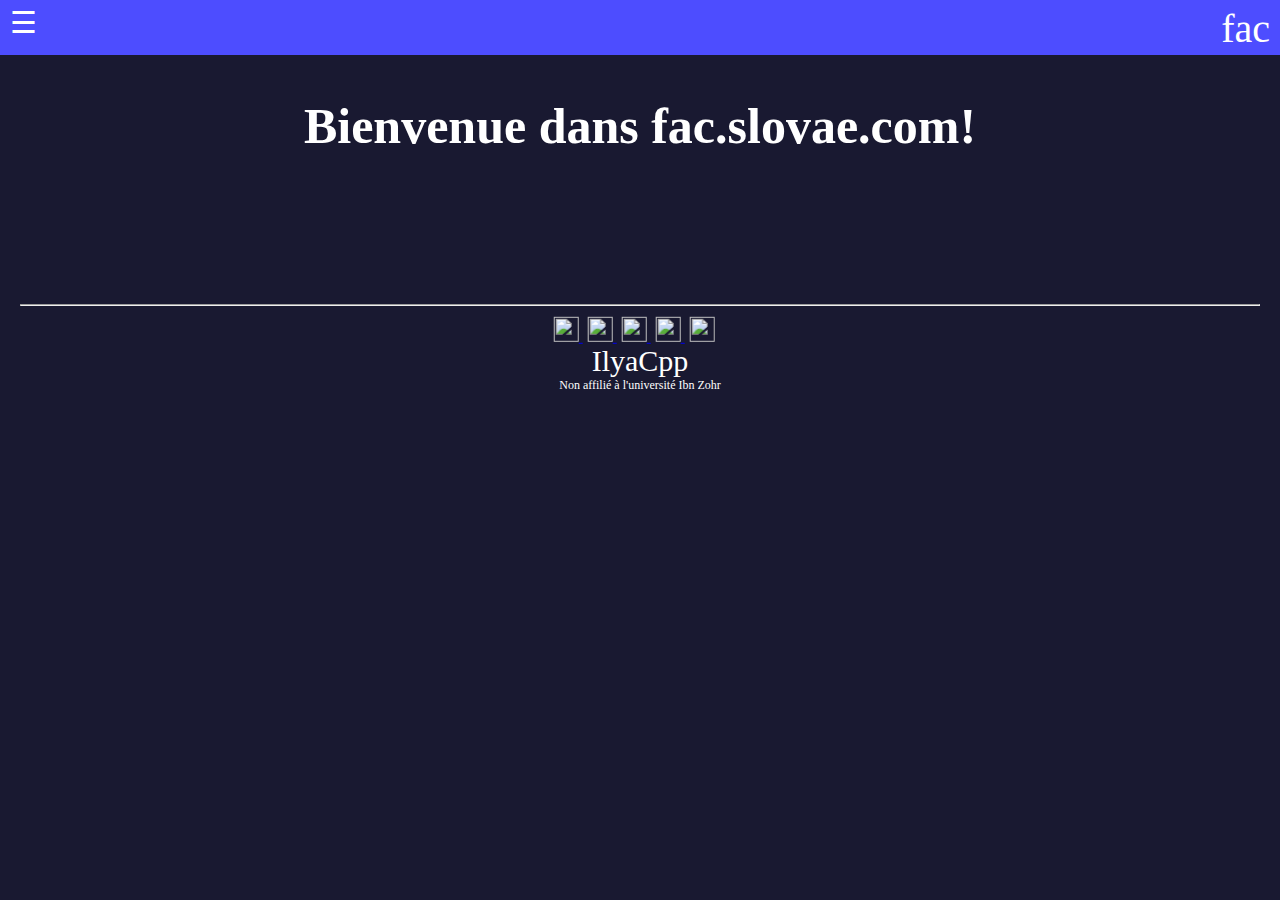
==== smi2/index.html @ 403a96f2 "adding stuff" ====
<!DOCTYPE html>
<html>
  <head>
    <meta charset="utf-8">
    <title>fac</title>
    <link href="/style.css" rel="stylesheet">
    <link href="/fonts.css" rel="stylesheet">
    <meta name="viewport" content="width=device-width, initial-scale=1">
    <link rel="stylesheet" href="https://cdnjs.cloudflare.com/ajax/libs/font-awesome/5.15.3/css/all.min.css" integrity="sha512-iBBXm8fW90+nuLcSKlbmrPcLa0OT92xO1BIsZ+ywDWZCvqsWgccV3gFoRBv0z+8dLJgyAHIhR35VZc2oM/gI1w==" crossorigin="anonymous" referrerpolicy="no-referrer" />
    <link rel="icon" href="/favicon.ico" type="image/x-icon">
  </head>

  <body>
    <div class="nav">
      <span class="bar" onclick="openNav()">&#9776; <p class="logo">fac</p>
      </span>
      <div class="topnav" id="topnavJs">
        <a href="javascript:void(0)" class="closebtn" onclick="closeNav()">&times;</a>
        <a href="" style="color: #2A2A53">🏠&nbsp;&nbsp;Home</a>
        <a href="">📹&nbsp;&nbsp;SMI</a>
        <a href="">📝&nbsp;&nbsp;Contact</a>
      </div>
    </div>
    <script>
      function openNav() {
        document.getElementById("topnavJs").style.width = "250px";
      }

      function closeNav() {
        document.getElementById("topnavJs").style.width = "0";
      }
    </script>



    <h2> Bienvenue dans fac.slovae.com!</h2>

    <br>
    <br>
    <p>

<!--
    <div class="blogPost">
      <h3>SMI2:</h3>
      <p class="blogText">
        <li><a href="">Analyse 2</a></li>
        <li><a href="">Analyse 3</a></li>
        <li><a href="">Algèbre 3</a></li>
        <li><a href="">Électrosatique et Électrocinétique</a></li>
        <li><a href="">Optique</a></li>
        <li><a href="">Informatique</a></li>
        <li><a href="">LT2</a></li>
      </p>
    </div>
-->



<!--
    <div class="videoPost">
      <h3> Recent Video posted:</h3>
    </div>
  -->



    <br>
    <br>




    <hr style="color: #fff; margin: 20px; padding: -1px">
    <div class="socialIcons">
      <a href="https://www.youtube.com/channel/UCEKDUp5x2_hDjCN3upjgoBA" target="_blank">
        <img src="images/youtube.svg" class="icon" />
      </a>
      <a href="https://www.twitch.tv/the_dirams" target="_blank">
        <img src="images/twitch.svg" class="icon" />
      </a>
      <a href="https://twitter.com/IlyaCpp" target="_blank">
        <img src="images/twitter.svg" class="icon" />
      </a>
      <a href="https://github.com/IlyaCpp" target="_blank">
        <img src="images/github.svg" class="icon" />
      </a>
      <img src="images/wallet.svg" class="icon" />
    </div>
    <p class="logoBottom">IlyaCpp</p>
    <p class="bottomMessage">Non affilié à l'université Ibn Zohr</p>
  </body>
</html>
---- style.css ----
﻿/*The main css of the websites*/

br {
	display: block;
        margin-left: auto;
	margin-right: auto;
}

/*html styles things*/
html {
      padding-bottom: auto;
      background-color: #191931;
      background-repeat: no-repeat;
      background-attachment: fixed;
}
/*///////////Menu Bar///////////////////////////////////////*/
.nav {
      display: block;
      background-color: #4d4dff;
      padding-bottom: 15px;
      padding-top:5px;

}
.nav :hover {
  color: #2A2A53;
  transition: 0.3s;
}

.bar {
  font-size: 30px;
  text-align: center;
  cursor: pointer;
  color: #fff;
  width: 250px;
  padding-left: 10px;
}

.logo {
  float: right;
	font-family:"Have_Heart";
  font-size: 40px;
  color: white;
  margin-top: 0px;
  margin-right: 10px;
}

.topnav {
  height: 100%;
  width: 0;
  position: fixed;
  z-index: 1;
  top: 0;
  left: 0;
  background-color: #4d4dff;
  overflow-x: hidden;
  transition: 0.5s;
  padding-top: 0px;
  font-family:"bebas";
}

.topnav a {
  padding: 8px 8px 8px 8px;
  text-decoration: none;
  font-size: 30px;
  color: #fff;
  display: block;
  transition: 0.3s;
}

.topnav a:hover {
  color: #2A2A53;
}

.topnav .closebtn {
 /* position: absolute;*/

  top: 0px;
  left: 25px;
  font-size: 50px;
  margin-left: 0px;
  padding-top:0px;
  padding-bottom:0px;

}

@media screen and (max-height: 450px) {
  .topnav {padding-top: 0px;}
  .topnav a {font-size: 18px;}
}
/*///////////////////////////////////////////////////////////////////*/

body {
	margin: 0px;
}

h2 {
  text-align: center;
	color: #fff;
	font-size: 50px;
	font-family:"Open Sans Condensed";

}
h3 {
    text-align: left;
     color: #fff;
     font-size: 50px;
	   font-family:"Open Sans Condensed";
  /*   text-decoration:underline; */

}

.blogPost a {
  color: #fff;
  transition: 0.3s;

}

.blogPost a:hover {
  color: #2A2A53;
  transition: 0.3s;
}


.videoPost {
    margin: 40px;
    color: #fff;
}
.blogPost {
	   margin: 40px;
     font-size 50px;
     color: #fff;
     font-family:"bebas";

}

li {
font-size: 30px;
}

.blogText {
font-family:"bebas";
font-size: 50px;
}


/*///////////////////////Bottom Page////////////*/
.icon {
  width:25px ;
  height:25px;
  padding-left: 5px;
  opacity: 1;
  transition: .5s ease;
  backface-visibility: hidden;
}

.socialIcons {
  position: absolute;
  left: 50%;
  transform: translate(-55%, -55%);
  padding-top: 15px;
}

.icon:hover {
  opacity: 0.3;
}
.logoBottom {
	font-family:"Have_Heart";
  font-size: 30px;
  color: white;
  text-align: center;
  padding-top: 18px;
  margin:0px;
}
.bottomMessage {
	         color: #fff;
		       text-align: center;
           font-family:"Roboto";
           font-size:12px;
           margin:0px;
}
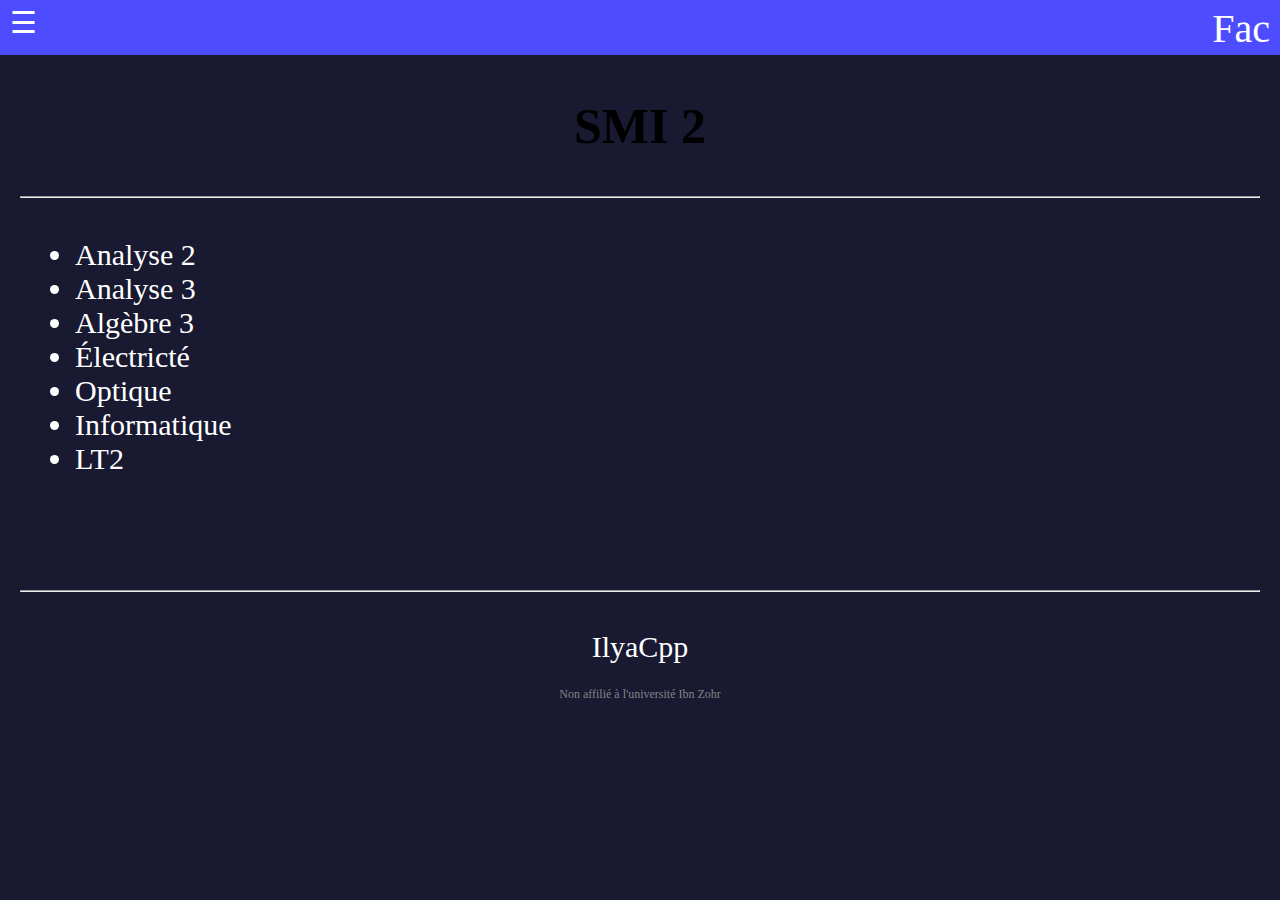
==== commit c8658f88: "reformating html & css and adding new files" ====
--- a/smi2/index.html
+++ b/smi2/index.html
@@ -2,9 +2,10 @@
 <html>
   <head>
     <meta charset="utf-8">
-    <title>fac</title>
+    <title>smi2</title>
     <link href="/style.css" rel="stylesheet">
     <link href="/fonts.css" rel="stylesheet">
+    <link href="smi2.css" rel="stylesheet">
     <meta name="viewport" content="width=device-width, initial-scale=1">
     <link rel="stylesheet" href="https://cdnjs.cloudflare.com/ajax/libs/font-awesome/5.15.3/css/all.min.css" integrity="sha512-iBBXm8fW90+nuLcSKlbmrPcLa0OT92xO1BIsZ+ywDWZCvqsWgccV3gFoRBv0z+8dLJgyAHIhR35VZc2oM/gI1w==" crossorigin="anonymous" referrerpolicy="no-referrer" />
     <link rel="icon" href="/favicon.ico" type="image/x-icon">
@@ -12,12 +13,12 @@
 
   <body>
     <div class="nav">
-      <span class="bar" onclick="openNav()">&#9776; <p class="logo">fac</p>
+      <span class="bar" onclick="openNav()">&#9776; <p class="logo">Fac</p>
       </span>
       <div class="topnav" id="topnavJs">
         <a href="javascript:void(0)" class="closebtn" onclick="closeNav()">&times;</a>
-        <a href="" style="color: #2A2A53">🏠&nbsp;&nbsp;Home</a>
-        <a href="">📹&nbsp;&nbsp;SMI</a>
+        <a href="/"> 🏠&nbsp;&nbsp;Home</a>
+        <a href="/smi2/" style="color: #2A2A53">📹&nbsp;&nbsp;SMI</a>
         <a href="">📝&nbsp;&nbsp;Contact</a>
       </div>
     </div>
@@ -33,59 +34,29 @@
 
 
 
-    <h2> Bienvenue dans fac.slovae.com!</h2>
+    <h2>SMI 2</h2>
 
-    <br>
-    <br>
-    <p>
+    <hr style="color: #fff; margin: 20px; padding: -1px">
 
-<!--
     <div class="blogPost">
-      <h3>SMI2:</h3>
-      <p class="blogText">
-        <li><a href="">Analyse 2</a></li>
-        <li><a href="">Analyse 3</a></li>
-        <li><a href="">Algèbre 3</a></li>
-        <li><a href="">Électrosatique et Électrocinétique</a></li>
-        <li><a href="">Optique</a></li>
-        <li><a href="">Informatique</a></li>
-        <li><a href="">LT2</a></li>
-      </p>
+        <li><a href="analyse2">Analyse 2</a></li>
+        <li><a href="analyse3">Analyse 3</a></li>
+        <li><a href="algèbre3">Algèbre 3</a></li>
+        <li><a href="electrostatique">Électricté</a></li>
+        <li><a href="optique">Optique</a></li>
+        <li><a href="informatique">Informatique</a></li>
+        <li><a href="lt2">LT2</a></li>
     </div>
--->
-
-
-
-<!--
-    <div class="videoPost">
-      <h3> Recent Video posted:</h3>
-    </div>
-  -->
-
 
 
     <br>
     <br>
 
-
+    <br>
 
 
     <hr style="color: #fff; margin: 20px; padding: -1px">
-    <div class="socialIcons">
-      <a href="https://www.youtube.com/channel/UCEKDUp5x2_hDjCN3upjgoBA" target="_blank">
-        <img src="images/youtube.svg" class="icon" />
-      </a>
-      <a href="https://www.twitch.tv/the_dirams" target="_blank">
-        <img src="images/twitch.svg" class="icon" />
-      </a>
-      <a href="https://twitter.com/IlyaCpp" target="_blank">
-        <img src="images/twitter.svg" class="icon" />
-      </a>
-      <a href="https://github.com/IlyaCpp" target="_blank">
-        <img src="images/github.svg" class="icon" />
-      </a>
-      <img src="images/wallet.svg" class="icon" />
-    </div>
+
     <p class="logoBottom">IlyaCpp</p>
     <p class="bottomMessage">Non affilié à l'université Ibn Zohr</p>
   </body>
--- a/style.css
+++ b/style.css
@@ -93,48 +93,109 @@
 	margin: 0px;
 }
 
+.apuImage{
+  align: center;
+}
+.apuImage img {
+margin: auto;
+max-width: 90%;
+display: block;
+}
+
 h2 {
-  text-align: center;
-	color: #fff;
+  display:block;
+  max-width: 90%;
+  margin-left: auto;
+  margin-right: auto;
+  text-align: center;
+	/*color: #fff;*/
 	font-size: 50px;
 	font-family:"Open Sans Condensed";
-
-}
+  animation: rainbow 3s linear;
+	animation-iteration-count: infinite;
+}
+
+@media (max-width: 480px){
+h2{font-size: 40px;}
+}
+
+
+
 h3 {
     text-align: left;
-     color: #fff;
+     color: #D22B2B;
+     margin-bottom: 20px;
      font-size: 50px;
 	   font-family:"Open Sans Condensed";
-  /*   text-decoration:underline; */
-
-}
-
-.blogPost a {
+     text-decoration:underline;
+
+}
+
+.blogPost {
+	   margin: 40px;
+     margin-left: 75px;
+     font-size 50px;
+     color: #fff;
+     font-family:"bebas";
+}
+
+
+
+.blogPost a{
   color: #fff;
-  transition: 0.3s;
+  text-decoration: none;
+  transition: 0.3s;
+  text-align: center;
 
 }
 
 .blogPost a:hover {
-  color: #2A2A53;
-  transition: 0.3s;
-}
-
-
+  color: #4d4dff;
+  transition: 0.3s;
+}
+/*//////////////////////////////*/
+@media (max-width: 480px){
+.blogPost{
+  display: block;
+  margin: 10px;
+  margin-left: 100px;
+  margin-right: 100px;
+}
+
+.blogPost a{
+  font-size: 30px;
+}
+
+}
+/*///////////////////////////*/
 .videoPost {
     margin: 40px;
     color: #fff;
 }
-.blogPost {
-	   margin: 40px;
-     font-size 50px;
-     color: #fff;
-     font-family:"bebas";
-
+
+.wlcm {
+display: block;
+margin-top: 0px;
+margin-bottom: 0px;
+color: #fff;
+font-size: 20px;
+text-align: center;
+}
+.wlcm p {
+margin-top: 0px;
+margin-bottom: 0px;
+}
+
+@media (max-width: 480px){
+.wlcm{font-size: 15px;}
 }
 
 li {
 font-size: 30px;
+}
+
+li::marker{
+margin-right: 10px;
 }
 
 .blogText {
@@ -142,6 +203,11 @@
 font-size: 50px;
 }
 
+@media (max-width: 480px){
+
+}
+
+/*///////*/
 
 /*///////////////////////Bottom Page////////////*/
 .icon {
@@ -169,12 +235,53 @@
   color: white;
   text-align: center;
   padding-top: 18px;
+  padding-bottom: 18px;
   margin:0px;
 }
 .bottomMessage {
-	         color: #fff;
+	         color: #818589;
 		       text-align: center;
            font-family:"Roboto";
            font-size:12px;
-           margin:0px;
-}
+           margin:5px;
+           margin-bottom: 50px;
+}
+
+@keyframes rainbow{
+		100%,0%{
+			color: rgb(255,0,0);
+		}
+		8%{
+			color: rgb(255,127,0);
+		}
+		16%{
+			color: rgb(255,255,0);
+		}
+		25%{
+			color: rgb(127,255,0);
+		}
+		33%{
+			color: rgb(0,255,0);
+		}
+		41%{
+			color: rgb(0,255,127);
+		}
+		50%{
+			color: rgb(0,255,255);
+		}
+		58%{
+			color: rgb(0,127,255);
+		}
+		66%{
+			color: rgb(0,0,255);
+		}
+		75%{
+			color: rgb(127,0,255);
+		}
+		83%{
+			color: rgb(255,0,255);
+		}
+		91%{
+			color: rgb(255,0,127);
+		}
+  }
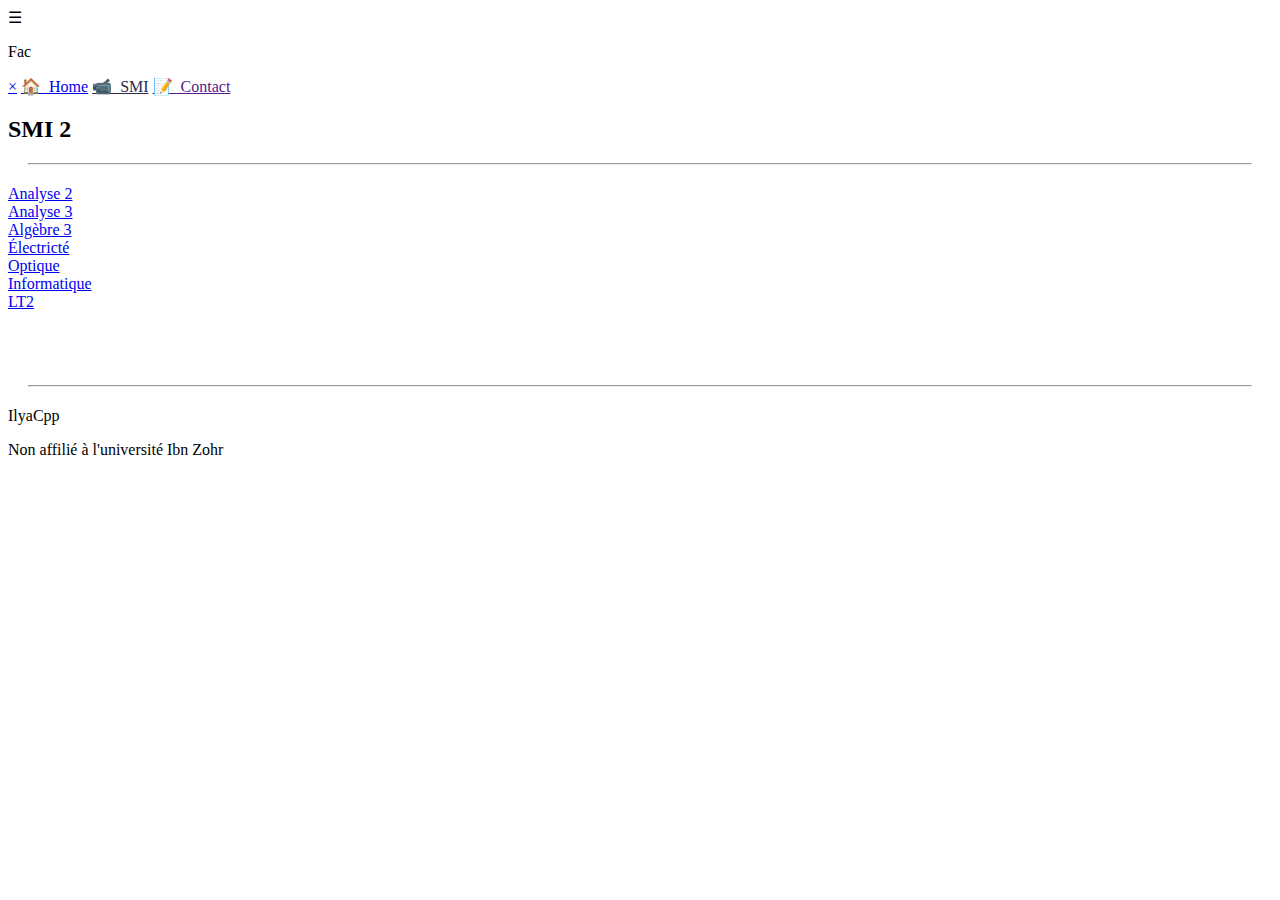
==== commit 309d9b0e: "change" ====
--- a/smi2/index.html
+++ b/smi2/index.html
@@ -3,7 +3,7 @@
   <head>
     <meta charset="utf-8">
     <title>smi2</title>
-    <link href="/style.css" rel="stylesheet">
+    <link href="style.css" rel="stylesheet">
     <link href="/fonts.css" rel="stylesheet">
     <link href="smi2.css" rel="stylesheet">
     <meta name="viewport" content="width=device-width, initial-scale=1">
